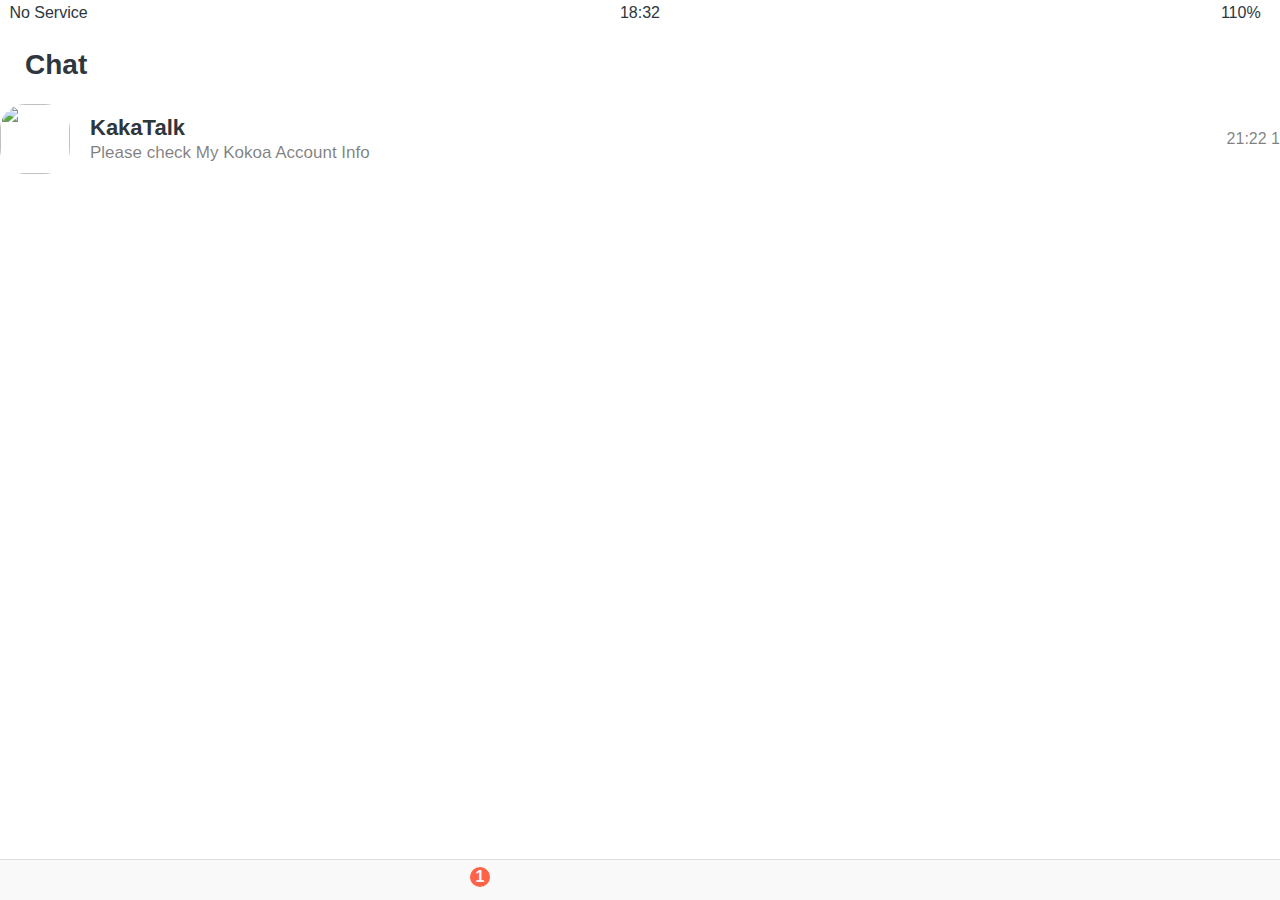
==== chat.html @ 36a841cc "created chat.html" ====
<!DOCTYPE html>
<html lang="en">
  <head>
    <meta charset="UTF-8" />
    <meta http-equiv="X-UA-Compatible" content="IE=edge" />
    <meta name="viewport" content="width=device-width, initial-scale=1.0" />
    <title>Chat - Kokoa Talk</title>
    <link rel="stylesheet" href="css/styles.css" />
  </head>
  <body>
    <div id="status-bar">
      <div class="status-bar__column">
        <span>No Service</span>
        <i class="fas fa-wifi"></i>
      </div>
      <div class="status-bar__column">
        <span>18:32</span>
      </div>
      <div class="status-bar__column">
        <span>110%</span>
        <i class="fas fa-battery-three-quarters"></i>
        <i class="fas fa-bolt"></i>
      </div>
    </div>

    <header class="screen-header">
      <h1 class="screen-header__title">Chat</h1>
      <div class="screen-header__icons">
        <span>
          <i class="fas fa-search fa-lg"></i>
        </span>
        <span>
            <i class="far fa-comment-dots fa-lg"></i>
        </span>
        <span>
          <i class="fas fa-music fa-lg"></i>
        </span>
        <span>
          <i class="fas fa-cog fa-lg"></i>
        </span>
      </div>
    </header>

    <main class="main-screen">
      <div class="user-component">
        <div class="user-component__column">
          <img
            src="#"
            class="user-component__avatar user-component__avatar"
          />
          <div class="user-component__text">
            <h4 class="user-component__title">KakaTalk</h4>
            <h6 class="user-component__subtitle">Please check My Kokoa Account Info</h6>
          </div>
        </div>
        <div class="user-component__column">
            <span class="user-component__time">21:22</span>
            <span class="badge">1</span>
        </div>
      </div>
    </div>
    </main>

    <nav class="nav">
      <ul class="nav__list">
        <li class="nav__btn">
          <a class="nav__link" href="friends.html">
            <i class="far fa-user fa-2x"></i>
          </a>
        </li>
        <li class="nav__btn">
          <a class="nav__link" href="chat.html">
            <span class="nav__notification badge">1</span>
            <i class="fas fa-comment fa-2x"></i>
          </a>
        </li>
        <li class="nav__btn">
          <a class="nav__link" href="find.html">
            <i class="fas fa-search fa-2x"></i>
          </a>
        </li>
        <li class="nav__btn">
          <a class="nav__link" href="more.html">
            <i class="fas fa-ellipsis-h fa-2x"></i>
          </a>
        </li>
      </ul>
    </nav>
    <script
      src="https://kit.fontawesome.com/200b144238.js"
      crossorigin="anonymous"
    ></script>
  </body>
</html>
---- css/styles.css ----
@import "reset.css";
@import "variables.css";

/* Components */
@import "components/status-bar.css";
@import "components/nav-bar.css";
@import "components/screen-header.css";
@import "components/friends.css";
@import "components/user-component.css";
/* Screens */
@import "screens/login.css";

/* Global styles */
* {
  box-sizing: border-box;
}
body {
  color: #2e363e;
  font-family: -apple-system, BlinkMacSystemFont, "Segoe UI", Roboto, Oxygen,
    Ubuntu, Cantarell, "Open Sans", "Helvetica Neue", sans-serif;
}
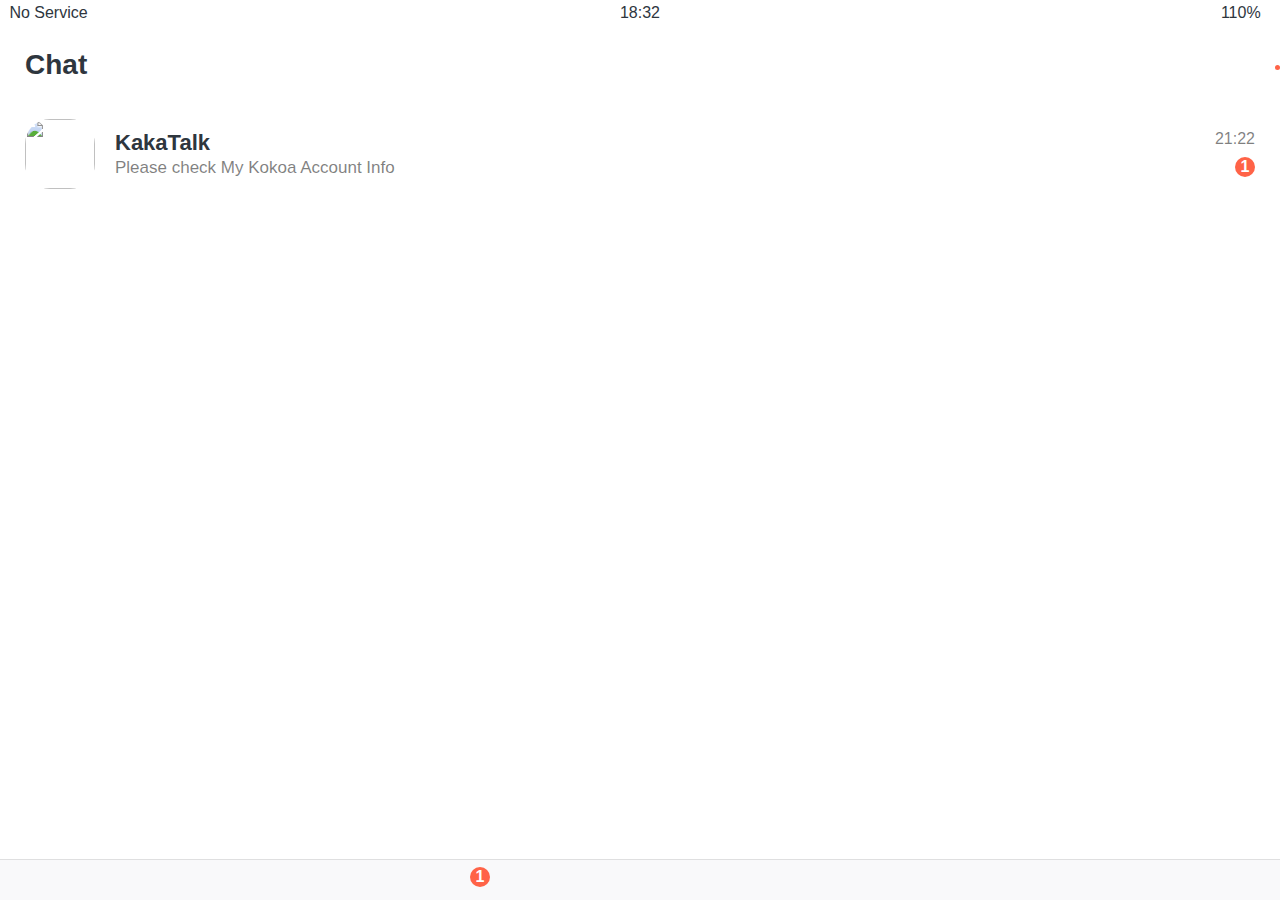
==== commit f023296c: "updated settings-link" ====
--- a/chat.html
+++ b/chat.html
@@ -35,8 +35,11 @@
         <span>
           <i class="fas fa-music fa-lg"></i>
         </span>
-        <span>
-          <i class="fas fa-cog fa-lg"></i>
+        <span class="screen-header__icon">
+          <a href="settings.html">
+            <i class="fas fa-cog fa-lg"></i>
+            <span class="screen-header__notification badge badge--sm"></span>
+          </a>
         </span>
       </div>
     </header>
--- a/css/styles.css
+++ b/css/styles.css
@@ -5,10 +5,15 @@
 @import "components/status-bar.css";
 @import "components/nav-bar.css";
 @import "components/screen-header.css";
-@import "components/friends.css";
 @import "components/user-component.css";
+@import "components/badge.css";
+@import "components/icon-row.css";
+
 /* Screens */
 @import "screens/login.css";
+@import "screens/friends.css";
+@import "screens/find.css";
+@import "screens/more.css";
 
 /* Global styles */
 * {
@@ -19,3 +24,7 @@
   font-family: -apple-system, BlinkMacSystemFont, "Segoe UI", Roboto, Oxygen,
     Ubuntu, Cantarell, "Open Sans", "Helvetica Neue", sans-serif;
 }
+
+.main-screen {
+  padding: 0 var(--horizontal-space);
+}
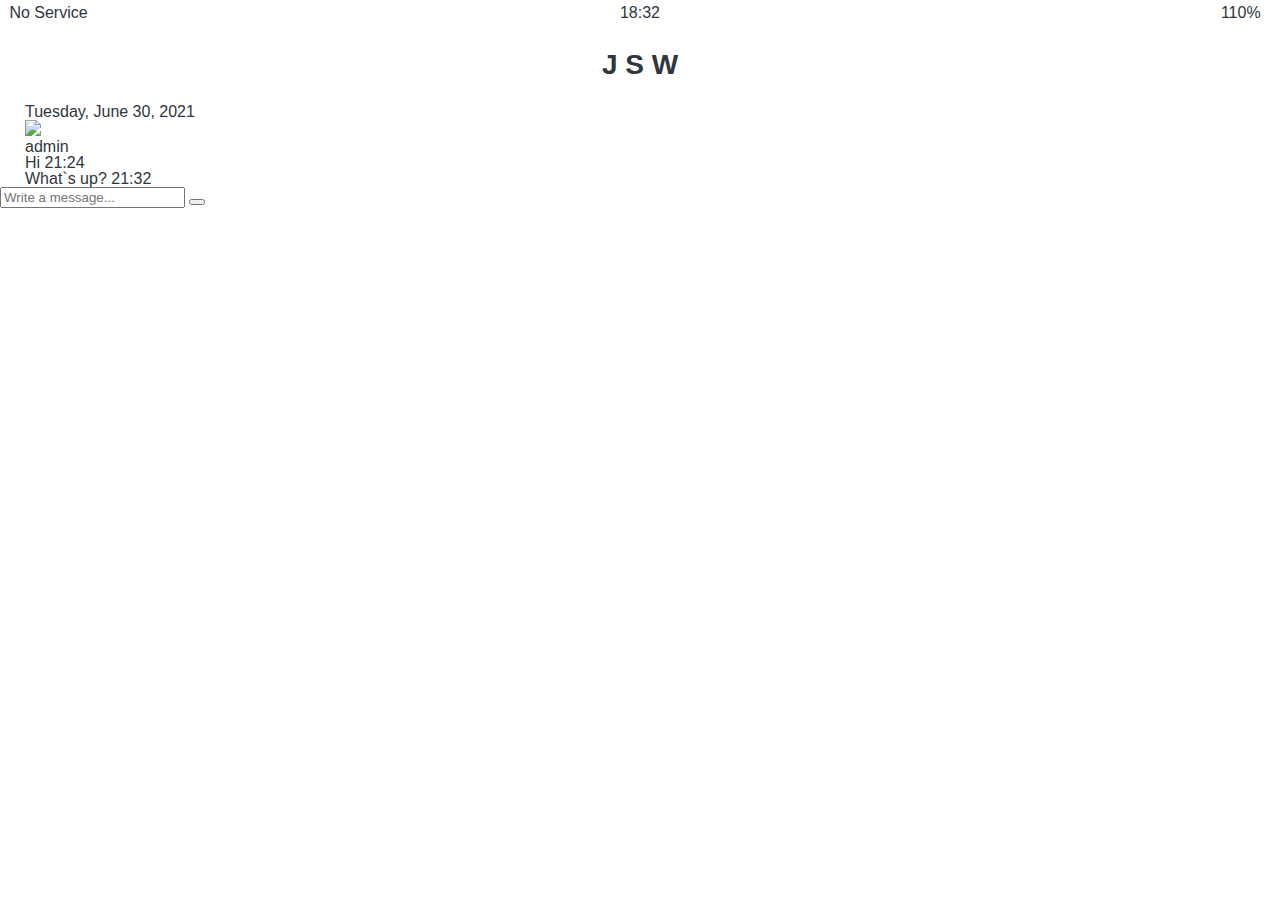
==== commit 476f3d3e: "chat.html" ====
--- a/chat.html
+++ b/chat.html
@@ -7,7 +7,7 @@
     <title>Chat - Kokoa Talk</title>
     <link rel="stylesheet" href="css/styles.css" />
   </head>
-  <body>
+  <body id="chat-screen">
     <div id="status-bar">
       <div class="status-bar__column">
         <span>No Service</span>
@@ -23,72 +23,113 @@
       </div>
     </div>
 
-    <header class="screen-header">
-      <h1 class="screen-header__title">Chat</h1>
-      <div class="screen-header__icons">
+    <header class="alt-header">
+      <div class="alt-header__column">
+        <a href="chats.html">
+          <i class="fas fa-angle-left fa-2x"></i>
+        </a>
+      </div>
+      <div class="alt-header__column">
+        <h1 class="alt-header__title">J S W</h1>
+      </div>
+      <div class="alt-header__column">
         <span>
           <i class="fas fa-search fa-lg"></i>
         </span>
         <span>
-            <i class="far fa-comment-dots fa-lg"></i>
-        </span>
-        <span>
-          <i class="fas fa-music fa-lg"></i>
-        </span>
-        <span class="screen-header__icon">
-          <a href="settings.html">
-            <i class="fas fa-cog fa-lg"></i>
-            <span class="screen-header__notification badge badge--sm"></span>
-          </a>
+          <i class="fas fa-bars fa-lg"></i>
         </span>
       </div>
     </header>
 
-    <main class="main-screen">
-      <div class="user-component">
-        <div class="user-component__column">
-          <img
-            src="#"
-            class="user-component__avatar user-component__avatar"
-          />
-          <div class="user-component__text">
-            <h4 class="user-component__title">KakaTalk</h4>
-            <h6 class="user-component__subtitle">Please check My Kokoa Account Info</h6>
+    <main class="main-screen main-chat">
+      <div class="chat__timestamp">Tuesday, June 30, 2021</div>
+
+      <div class="message-row">
+        <img src="#" />
+        <div class="message-row__content">
+          <span class="message__author">admin</span>
+          <div class="message__info">
+            <span class="message__bubble">Hi</span>
+            <span class="message__time">21:24</span>
           </div>
         </div>
-        <div class="user-component__column">
-            <span class="user-component__time">21:22</span>
-            <span class="badge">1</span>
+      </div>
+      <div class="message-row message-row--own">
+        <div class="message-row__content">
+          <div class="message__info">
+            <span class="message__bubble">What`s up?</span>
+            <span class="message__time">21:32</span>
+          </div>
         </div>
       </div>
-    </div>
     </main>
 
-    <nav class="nav">
-      <ul class="nav__list">
-        <li class="nav__btn">
-          <a class="nav__link" href="friends.html">
-            <i class="far fa-user fa-2x"></i>
-          </a>
-        </li>
-        <li class="nav__btn">
-          <a class="nav__link" href="chat.html">
-            <span class="nav__notification badge">1</span>
-            <i class="fas fa-comment fa-2x"></i>
-          </a>
-        </li>
-        <li class="nav__btn">
-          <a class="nav__link" href="find.html">
-            <i class="fas fa-search fa-2x"></i>
-          </a>
-        </li>
-        <li class="nav__btn">
-          <a class="nav__link" href="more.html">
-            <i class="fas fa-ellipsis-h fa-2x"></i>
-          </a>
-        </li>
-      </ul>
-    </nav>
+    <form class="reply">
+      <div class="reply__column">
+        <i class="fas fa-plus-square fa-lg"></i>
+      </div>
+      <div class="reply__column">
+        <input type="text" placeholder="Write a message..." />
+        <i class="far fa-smile-wink fa-lg"></i>
+        <button>
+          <i class="fas fa-arrow-up"></i>
+        </button>
+      </div>
+    </form>
+
+    <!-- <div class="keyboard">
+      <div class="keyboard__column">
+        <span class="keyboard__alphabet">q</span>
+        <span class="keyboard__alphabet">w</span>
+        <span class="keyboard__alphabet">e</span>
+        <span class="keyboard__alphabet">r</span>
+        <span class="keyboard__alphabet">t</span>
+        <span class="keyboard__alphabet">y</span>
+        <span class="keyboard__alphabet">u</span>
+        <span class="keyboard__alphabet">i</span>
+        <span class="keyboard__alphabet">o</span>
+        <span class="keyboard__alphabet">p</span>
+      </div>
+      <div class="keyboard__column">
+        <span class="keyboard__alphabet">a</span>
+        <span class="keyboard__alphabet">s</span>
+        <span class="keyboard__alphabet">d</span>
+        <span class="keyboard__alphabet">f</span>
+        <span class="keyboard__alphabet">g</span>
+        <span class="keyboard__alphabet">h</span>
+        <span class="keyboard__alphabet">j</span>
+        <span class="keyboard__alphabet">k</span>
+        <span class="keyboard__alphabet">l</span>
+      </div>
+      <div class="keyboard__column">
+        <span class="keyboard__spacial">
+          <i class="fas fa-chevron-up"></i>
+        </span>
+        <span class="keyboard__alphabet">z</span>
+        <span class="keyboard__alphabet">x</span>
+        <span class="keyboard__alphabet">c</span>
+        <span class="keyboard__alphabet">v</span>
+        <span class="keyboard__alphabet">b</span>
+        <span class="keyboard__alphabet">n</span>
+        <span class="keyboard__alphabet">m</span>
+        <span class="keyboard__spacial">
+          <i class="fas fa-chevron-left"></i>
+        </span>
+      </div>
+      <div class="keyboard__column">
+        <span class="keyboard__alphabet">q</span>
+        <span class="keyboard__alphabet">w</span>
+        <span class="keyboard__alphabet">e</span>
+        <span class="keyboard__alphabet">r</span>
+        <span class="keyboard__alphabet">t</span>
+        <span class="keyboard__alphabet">y</span>
+        <span class="keyboard__alphabet">u</span>
+        <span class="keyboard__alphabet">i</span>
+        <span class="keyboard__alphabet">o</span>
+        <span class="keyboard__alphabet">p</span>
+      </div>
+    </div> -->
     <script
       src="https://kit.fontawesome.com/200b144238.js"
       crossorigin="anonymous"
--- a/css/styles.css
+++ b/css/styles.css
@@ -8,12 +8,14 @@
 @import "components/user-component.css";
 @import "components/badge.css";
 @import "components/icon-row.css";
+@import "components/alt-screen-header.css";
 
 /* Screens */
 @import "screens/login.css";
 @import "screens/friends.css";
 @import "screens/find.css";
 @import "screens/more.css";
+@import "screens/settings.css";
 
 /* Global styles */
 * {
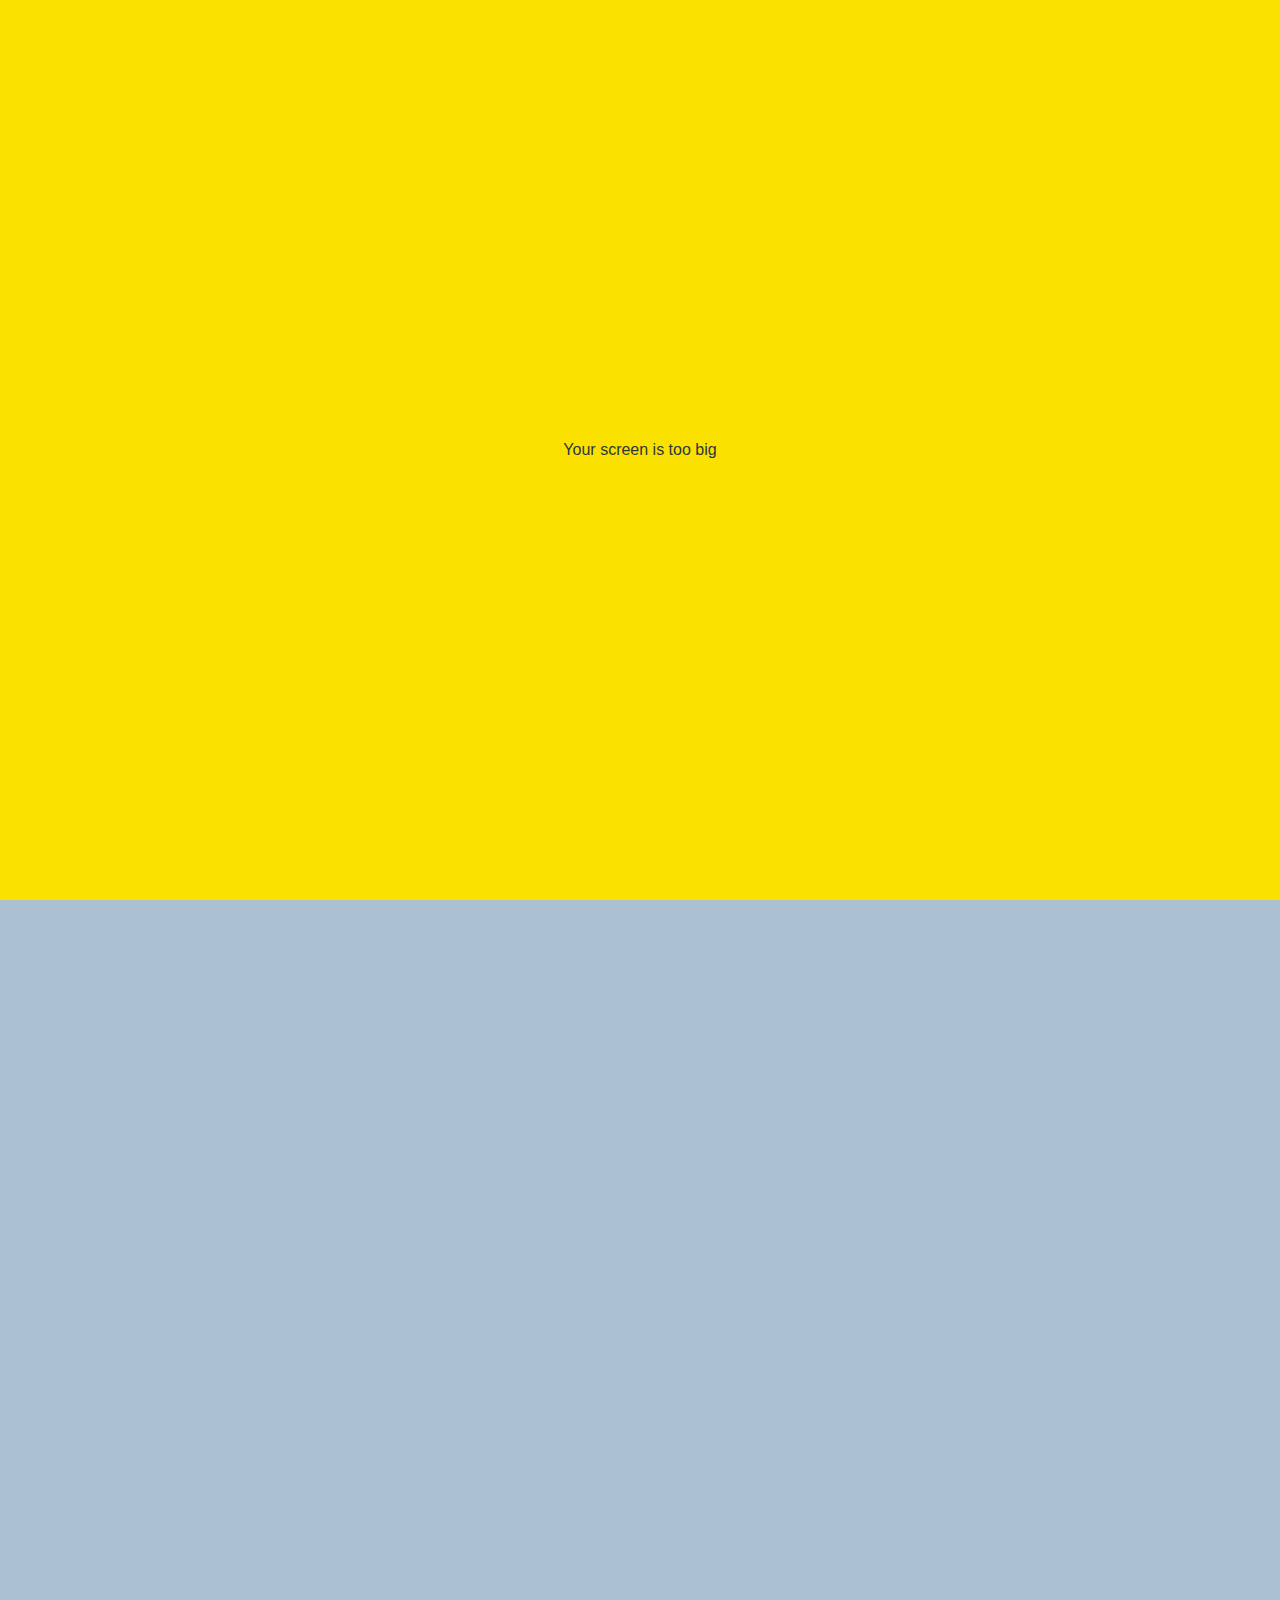
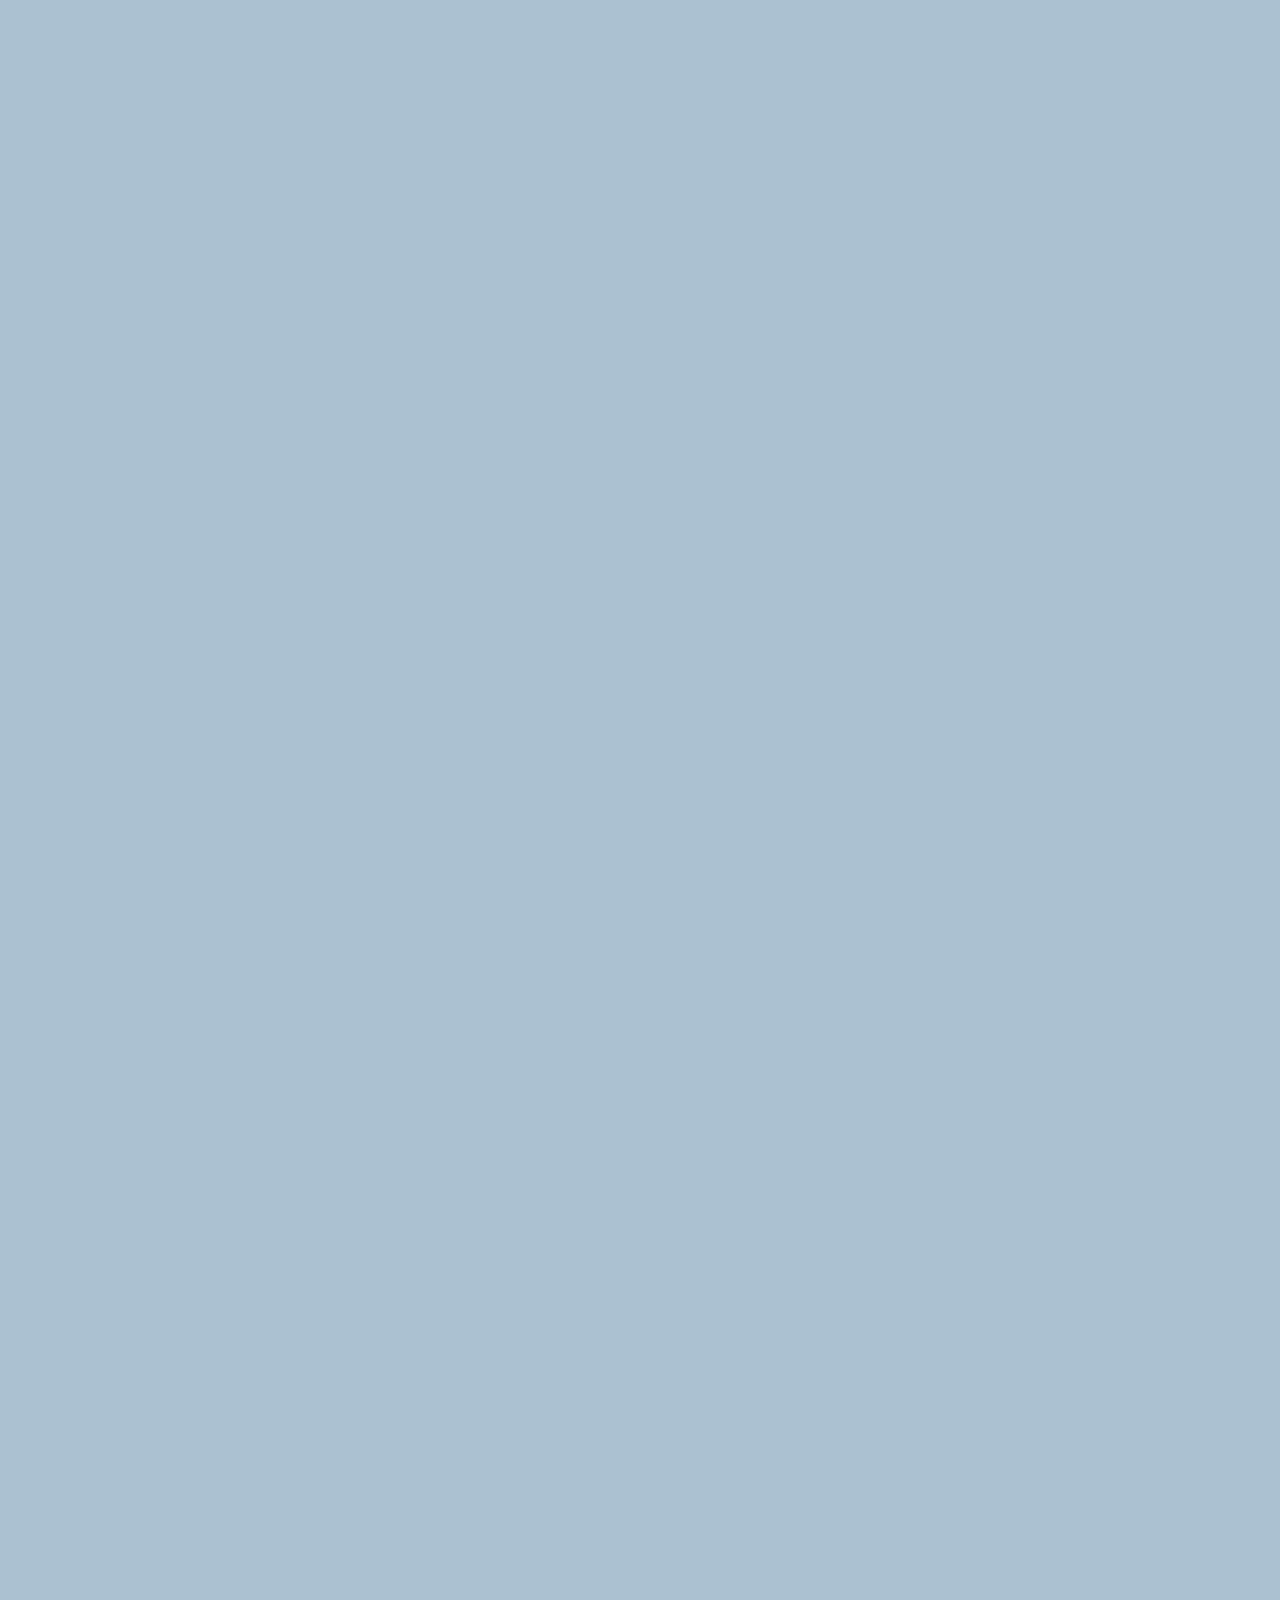
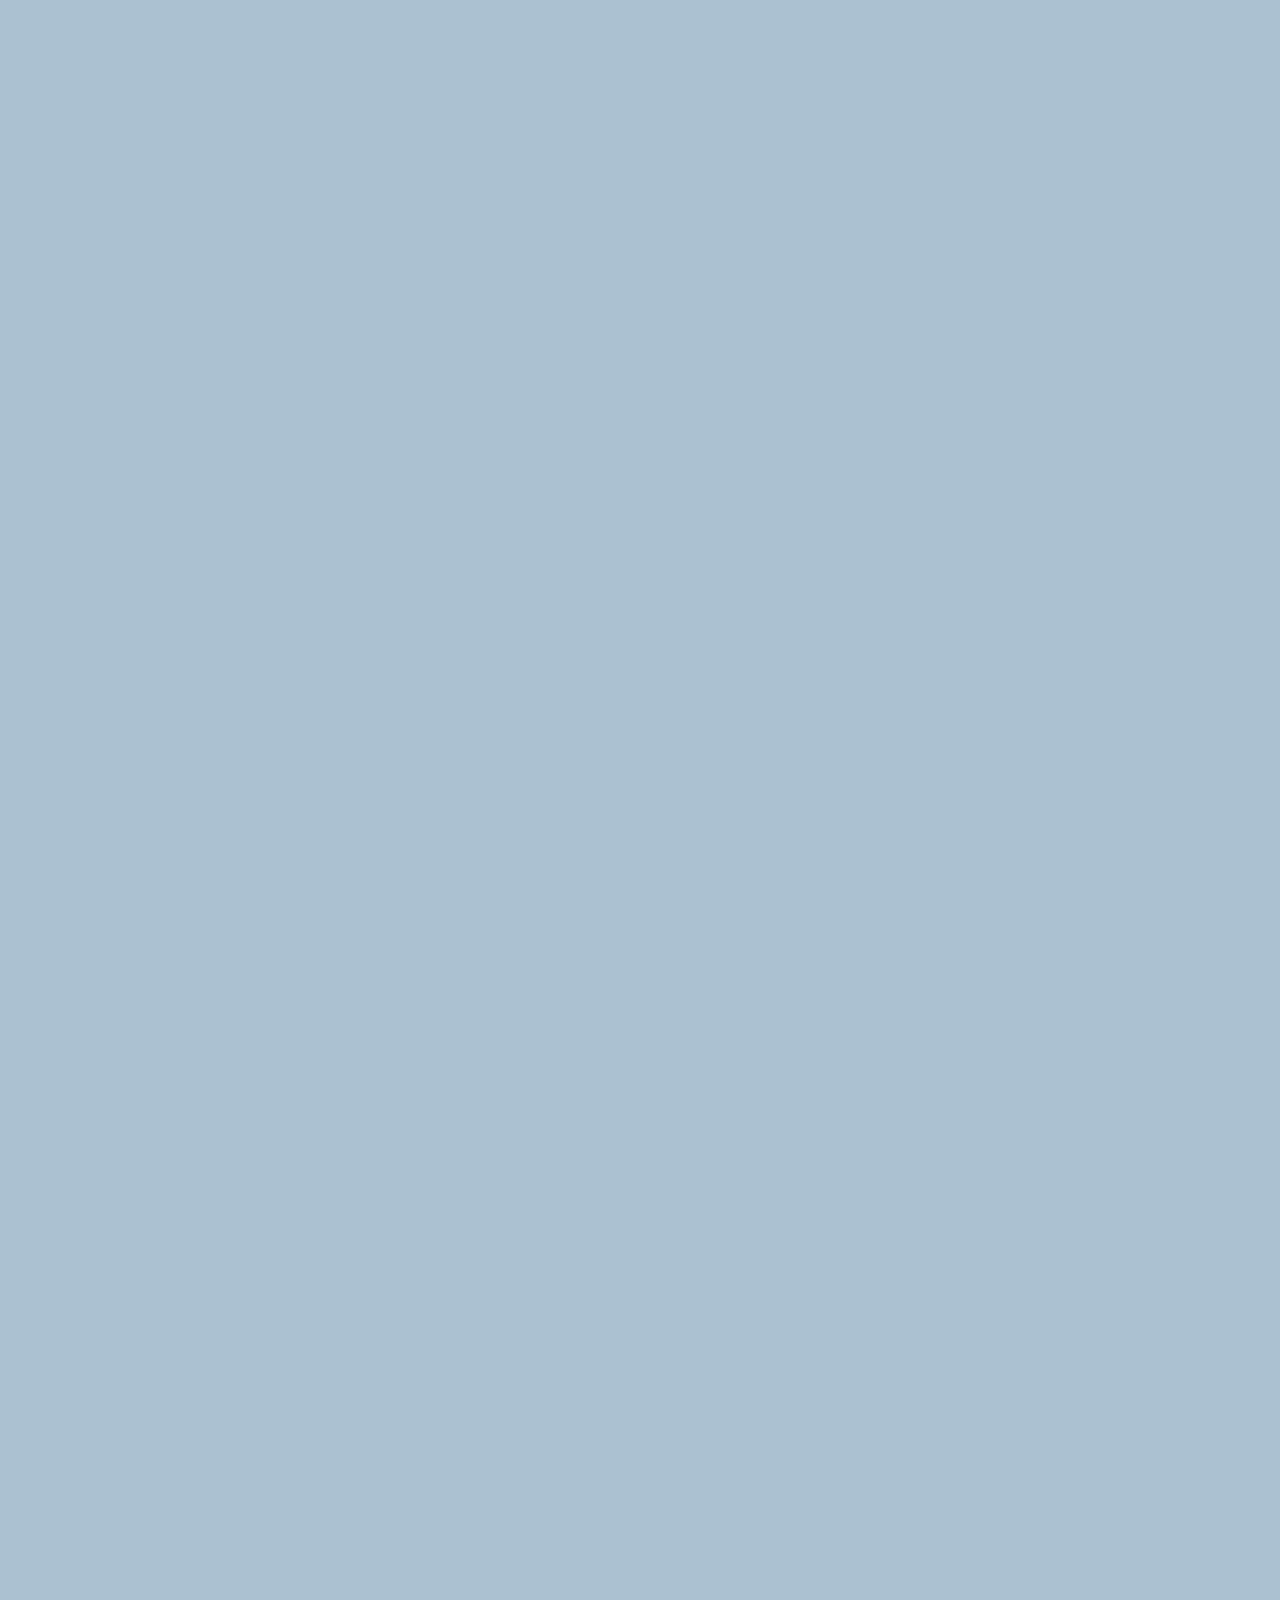
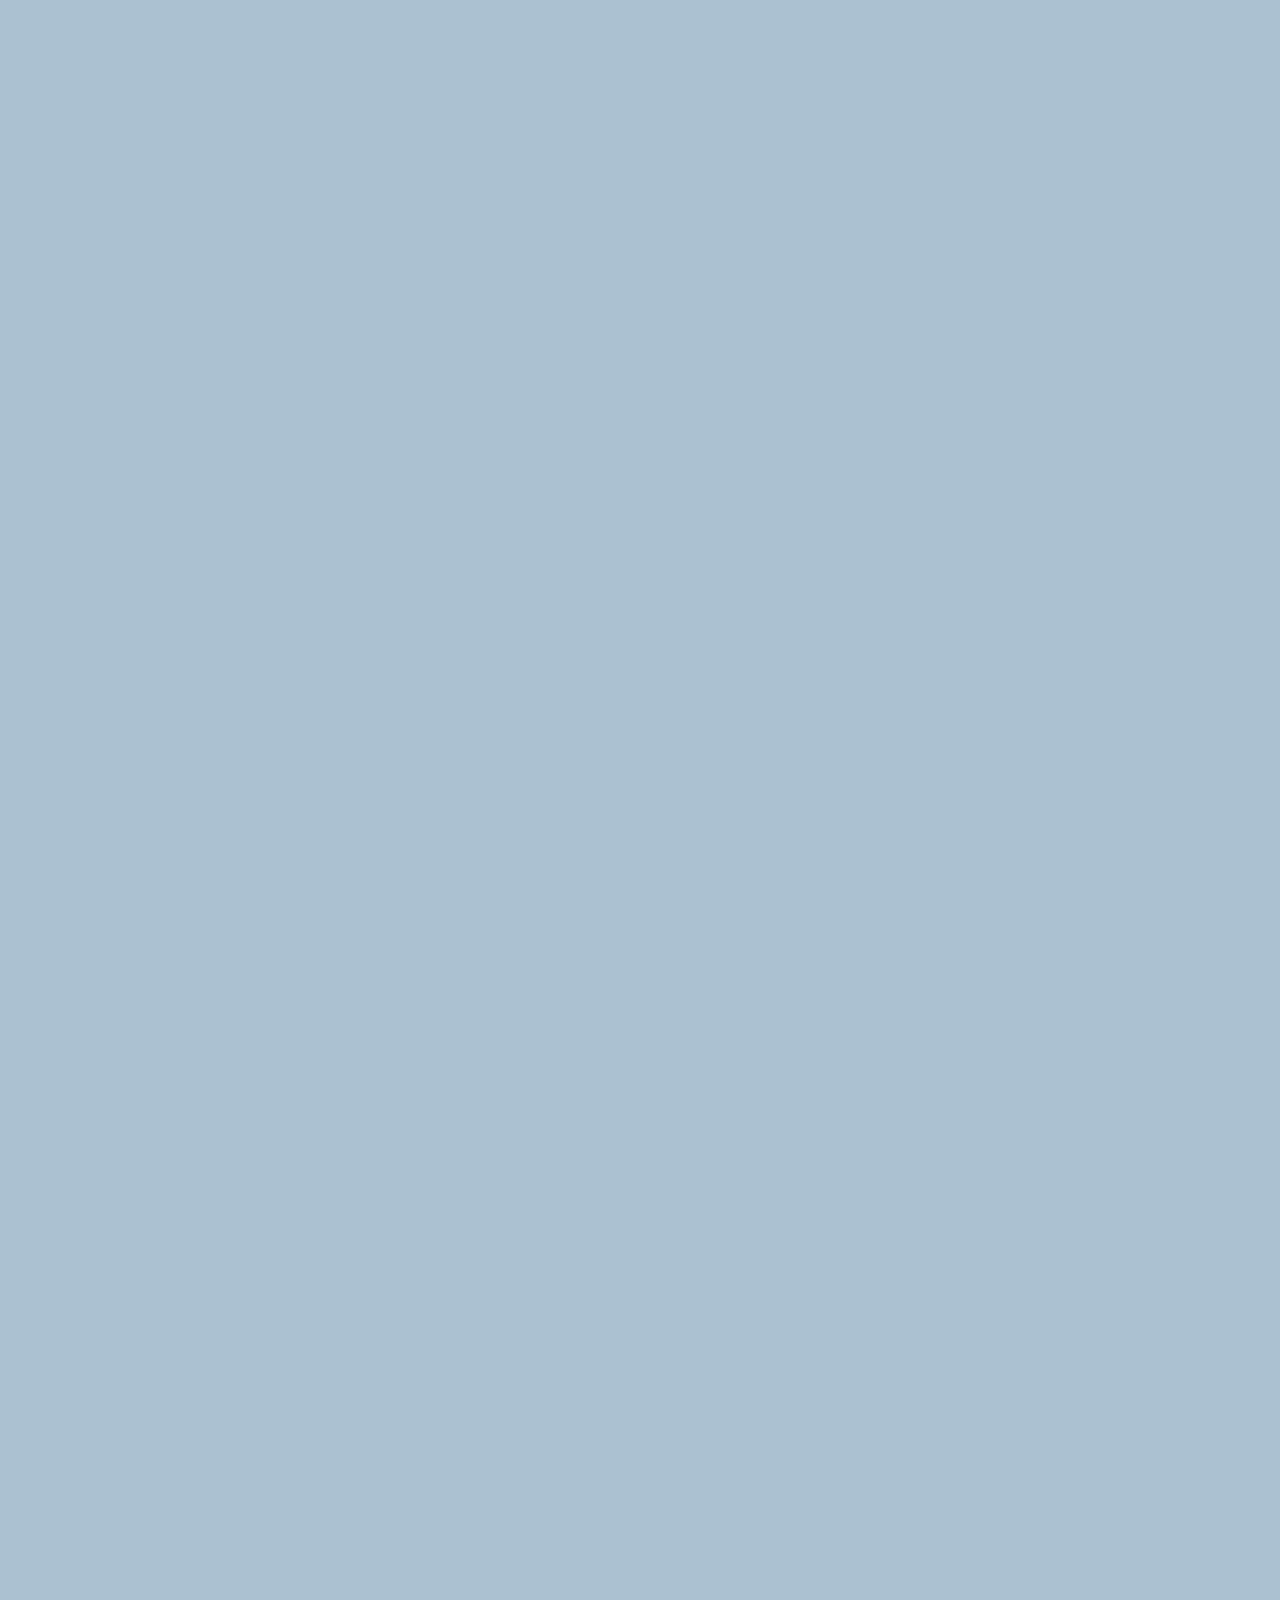
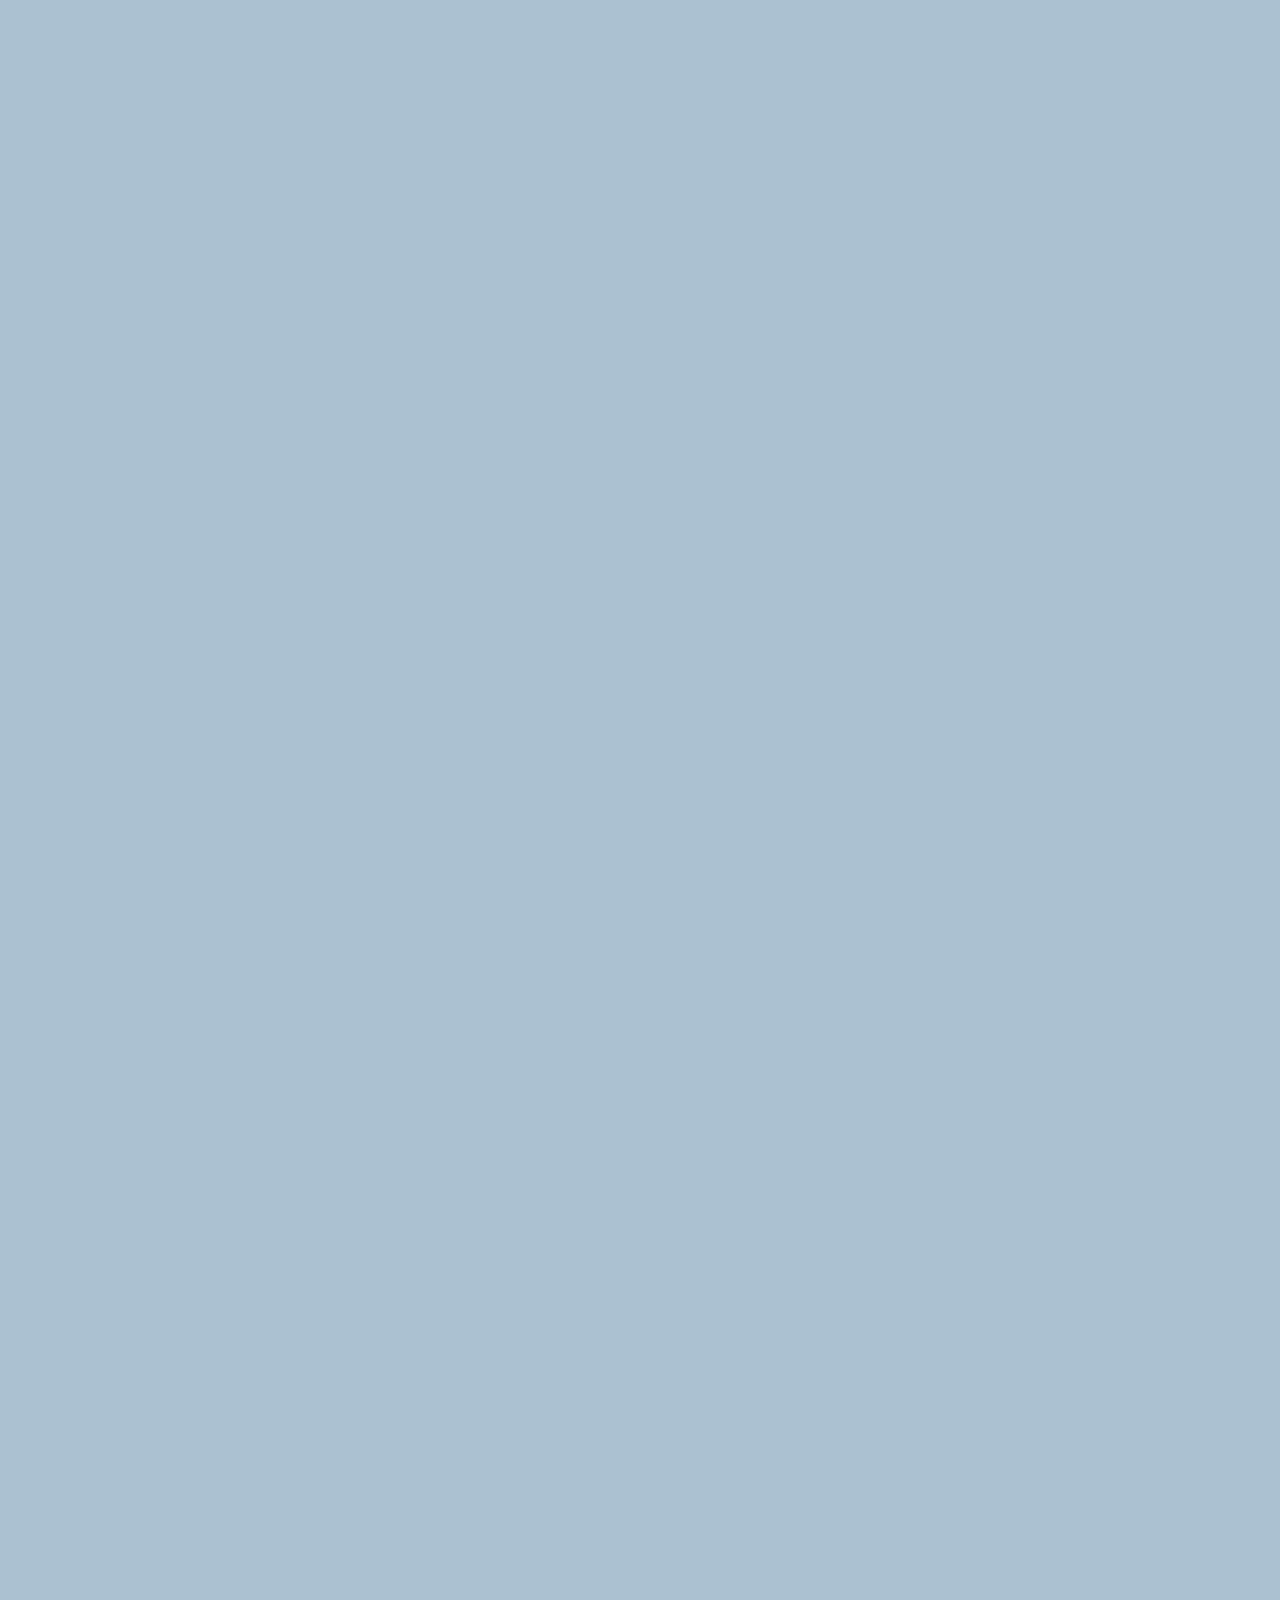
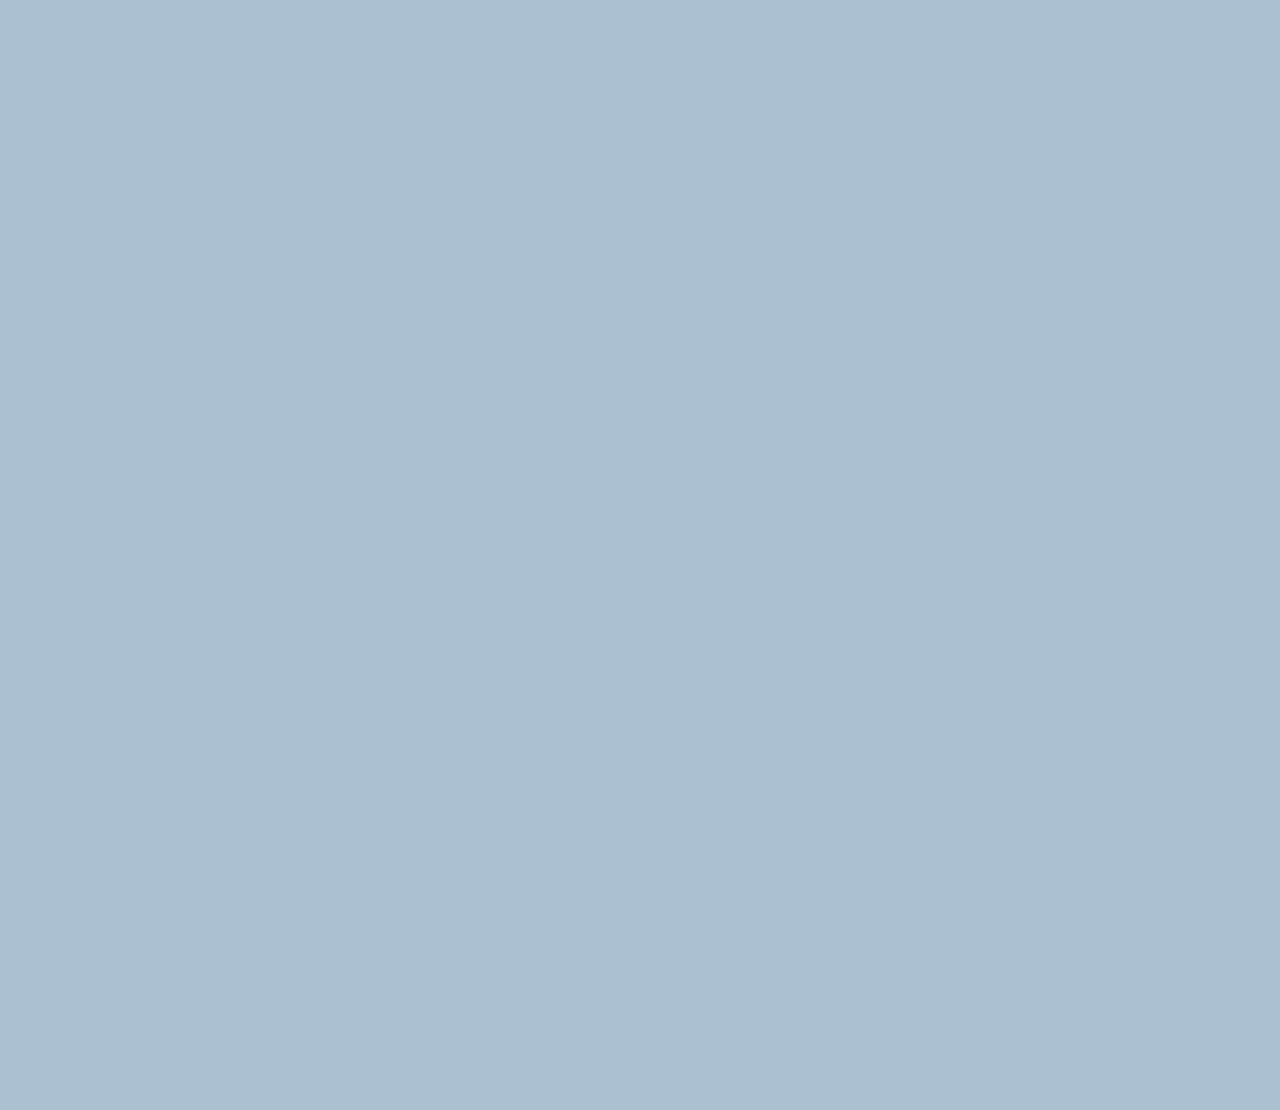
==== commit ae9cb962: "created media query css" ====
--- a/chat.html
+++ b/chat.html
@@ -78,58 +78,10 @@
       </div>
     </form>
 
-    <!-- <div class="keyboard">
-      <div class="keyboard__column">
-        <span class="keyboard__alphabet">q</span>
-        <span class="keyboard__alphabet">w</span>
-        <span class="keyboard__alphabet">e</span>
-        <span class="keyboard__alphabet">r</span>
-        <span class="keyboard__alphabet">t</span>
-        <span class="keyboard__alphabet">y</span>
-        <span class="keyboard__alphabet">u</span>
-        <span class="keyboard__alphabet">i</span>
-        <span class="keyboard__alphabet">o</span>
-        <span class="keyboard__alphabet">p</span>
-      </div>
-      <div class="keyboard__column">
-        <span class="keyboard__alphabet">a</span>
-        <span class="keyboard__alphabet">s</span>
-        <span class="keyboard__alphabet">d</span>
-        <span class="keyboard__alphabet">f</span>
-        <span class="keyboard__alphabet">g</span>
-        <span class="keyboard__alphabet">h</span>
-        <span class="keyboard__alphabet">j</span>
-        <span class="keyboard__alphabet">k</span>
-        <span class="keyboard__alphabet">l</span>
-      </div>
-      <div class="keyboard__column">
-        <span class="keyboard__spacial">
-          <i class="fas fa-chevron-up"></i>
-        </span>
-        <span class="keyboard__alphabet">z</span>
-        <span class="keyboard__alphabet">x</span>
-        <span class="keyboard__alphabet">c</span>
-        <span class="keyboard__alphabet">v</span>
-        <span class="keyboard__alphabet">b</span>
-        <span class="keyboard__alphabet">n</span>
-        <span class="keyboard__alphabet">m</span>
-        <span class="keyboard__spacial">
-          <i class="fas fa-chevron-left"></i>
-        </span>
-      </div>
-      <div class="keyboard__column">
-        <span class="keyboard__alphabet">q</span>
-        <span class="keyboard__alphabet">w</span>
-        <span class="keyboard__alphabet">e</span>
-        <span class="keyboard__alphabet">r</span>
-        <span class="keyboard__alphabet">t</span>
-        <span class="keyboard__alphabet">y</span>
-        <span class="keyboard__alphabet">u</span>
-        <span class="keyboard__alphabet">i</span>
-        <span class="keyboard__alphabet">o</span>
-        <span class="keyboard__alphabet">p</span>
-      </div>
-    </div> -->
+    <div class="no-mobile">
+      <span>Your screen is too big</span>
+    </div>
+
     <script
       src="https://kit.fontawesome.com/200b144238.js"
       crossorigin="anonymous"
--- a/css/styles.css
+++ b/css/styles.css
@@ -9,6 +9,7 @@
 @import "components/badge.css";
 @import "components/icon-row.css";
 @import "components/alt-screen-header.css";
+@import "components/no-mobile.css";
 
 /* Screens */
 @import "screens/login.css";
@@ -16,6 +17,7 @@
 @import "screens/find.css";
 @import "screens/more.css";
 @import "screens/settings.css";
+@import "screens/chat.css";
 
 /* Global styles */
 * {
